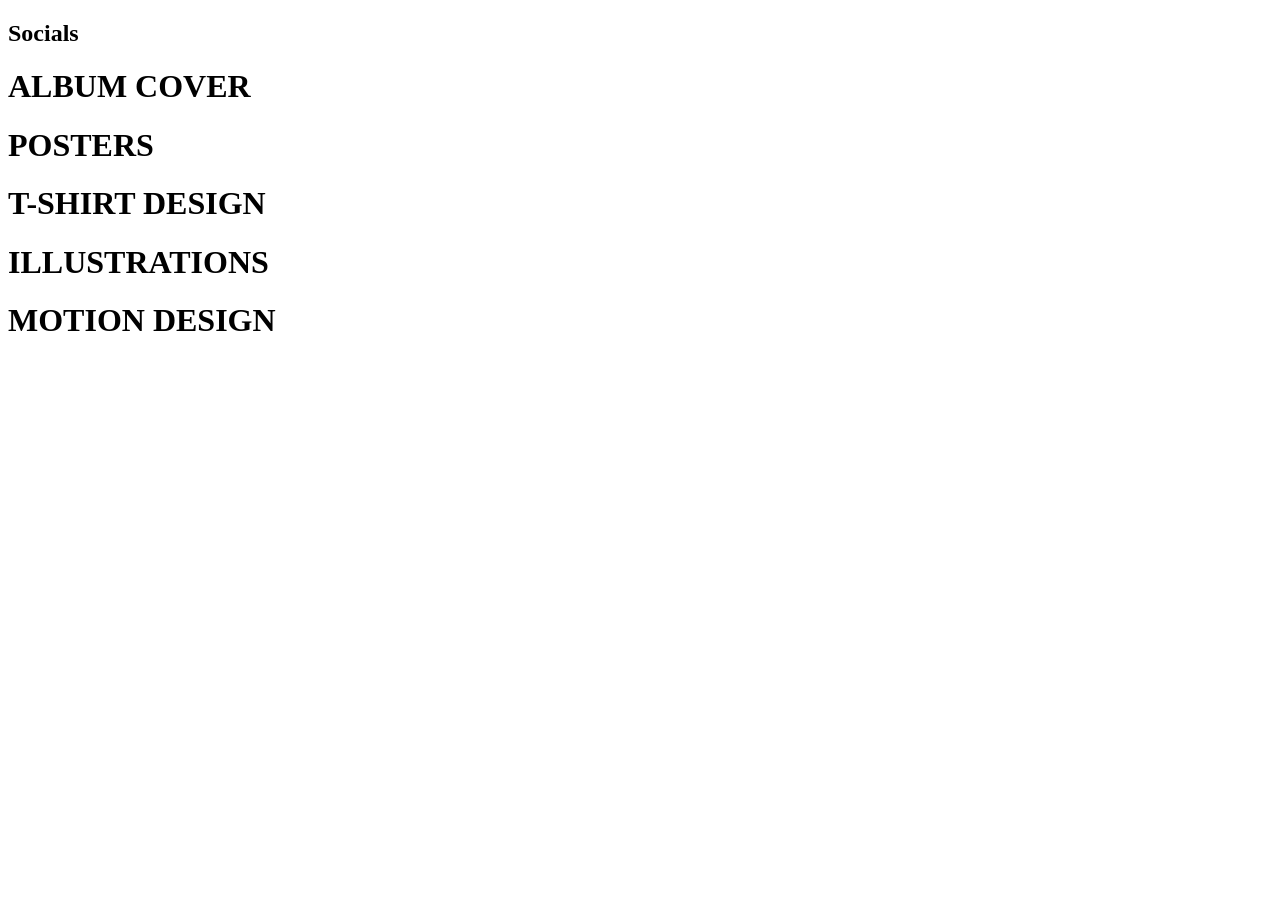
==== Index.html @ 15890cd6 "Add files via upload" ====
<!doctype html>
<html>
    <head>
        <link rel="stylesheet" href="master.css" />
    </head>
    <body>
        <header>
            <div class="logo"></div>
            <nav class="info">
                <h1 herf="">Socials</h1>
            </nav>
        </header>
        <div class="desktop-page">
            <div class="selectable-box">
                <div class="first-row">
                    <div
                        class="selectable-1"
                        onclick="triggerFadingOut(this)"
                        data-href="Page.html"
                    >
                        <div class="rectangle"></div>
                        <h1>ALBUM COVER</h1>
                    </div>
                    <div
                        class="selectable-2"
                        onclick="triggerFadingOut(this)"
                        data-href="Page.html"
                    >
                        <div class="rectangle"></div>
                        <h1>POSTERS</h1>
                    </div>
                    <div
                        class="selectable-3"
                        onclick="triggerFadingOut(this)"
                        data-href="Page.html"
                    >
                        <div class="rectangle"></div>
                        <h1>T-SHIRT DESIGN</h1>
                    </div>
                </div>
                <div class="second-row">
                    <div
                        class="selectable-4"
                        onclick="triggerFadingOut(this)"
                        data-href="Page.html"
                    >
                        <div class="rectangle"></div>
                        <h1>ILLUSTRATIONS</h1>
                    </div>
                    <div
                        class="selectable-5"
                        onclick="triggerFadingOut(this)"
                        data-href="Page.html"
                    >
                        <div class="rectangle"></div>
                        <h1>MOTION DESIGN</h1>
                    </div>
                </div>
            </div>
        </div>
        <script src="fadeOutPageAnim.js"></script>
    </body>
</html>
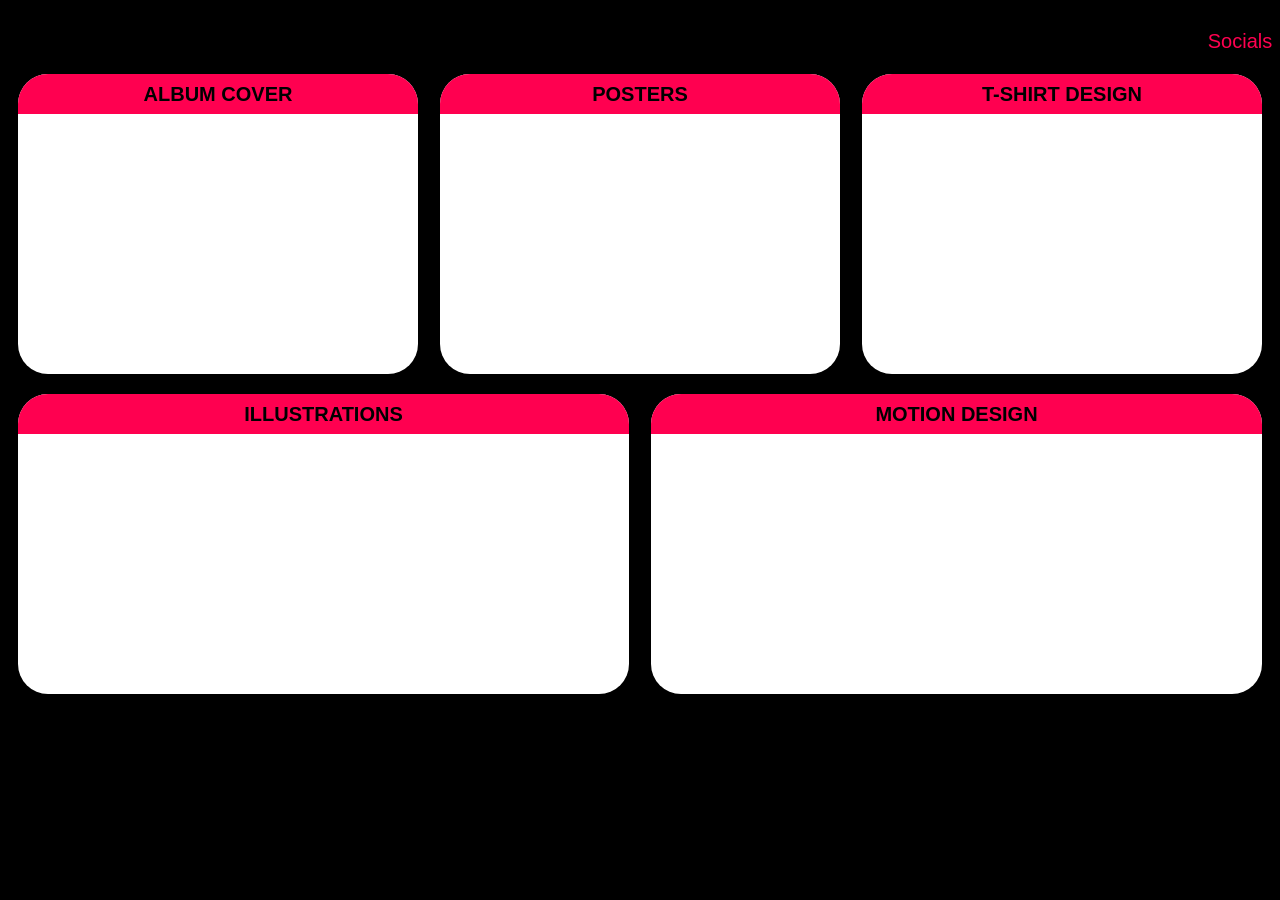
==== commit d7d86767: "Add files via upload" ====
--- a/Index.html
+++ b/Index.html
@@ -1,6 +1,8 @@
 <!doctype html>
 <html>
     <head>
+        <meta charset="UTF-8" />
+        <meta name="viewport" content="width=device-width, initial-scale=1.0" />
         <link rel="stylesheet" href="master.css" />
     </head>
     <body>
@@ -10,7 +12,7 @@
                 <h1 herf="">Socials</h1>
             </nav>
         </header>
-        <div class="desktop-page">
+        <div class="page">
             <div class="selectable-box">
                 <div class="first-row">
                     <div
--- a/master.css
+++ b/master.css
@@ -0,0 +1,2 @@
+@import url("style.css");
+@import url("media.css");
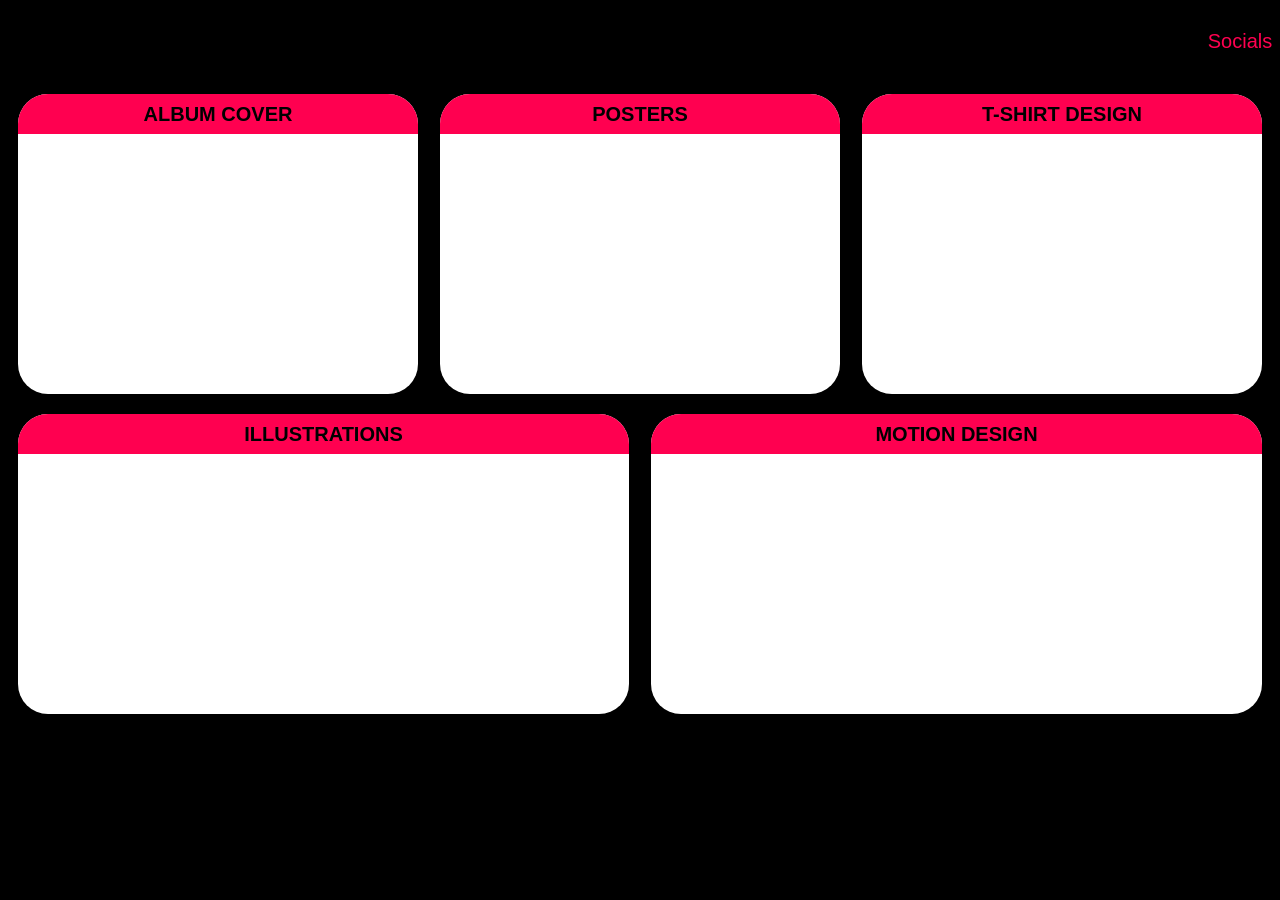
==== commit b81564e5: "Add files via upload" ====
--- a/Index.html
+++ b/Index.html
@@ -39,6 +39,22 @@
                         <div class="rectangle"></div>
                         <h1>T-SHIRT DESIGN</h1>
                     </div>
+                    <div
+                        class="selectable-4"
+                        onclick="triggerFadingOut(this)"
+                        data-href="Page.html"
+                    >
+                        <div class="rectangle"></div>
+                        <h1>ILLUSTRATIONS</h1>
+                    </div>
+                    <div
+                        class="selectable-5"
+                        onclick="triggerFadingOut(this)"
+                        data-href="Page.html"
+                    >
+                        <div class="rectangle"></div>
+                        <h1>MOTION DESIGN</h1>
+                    </div>
                 </div>
                 <div class="second-row">
                     <div
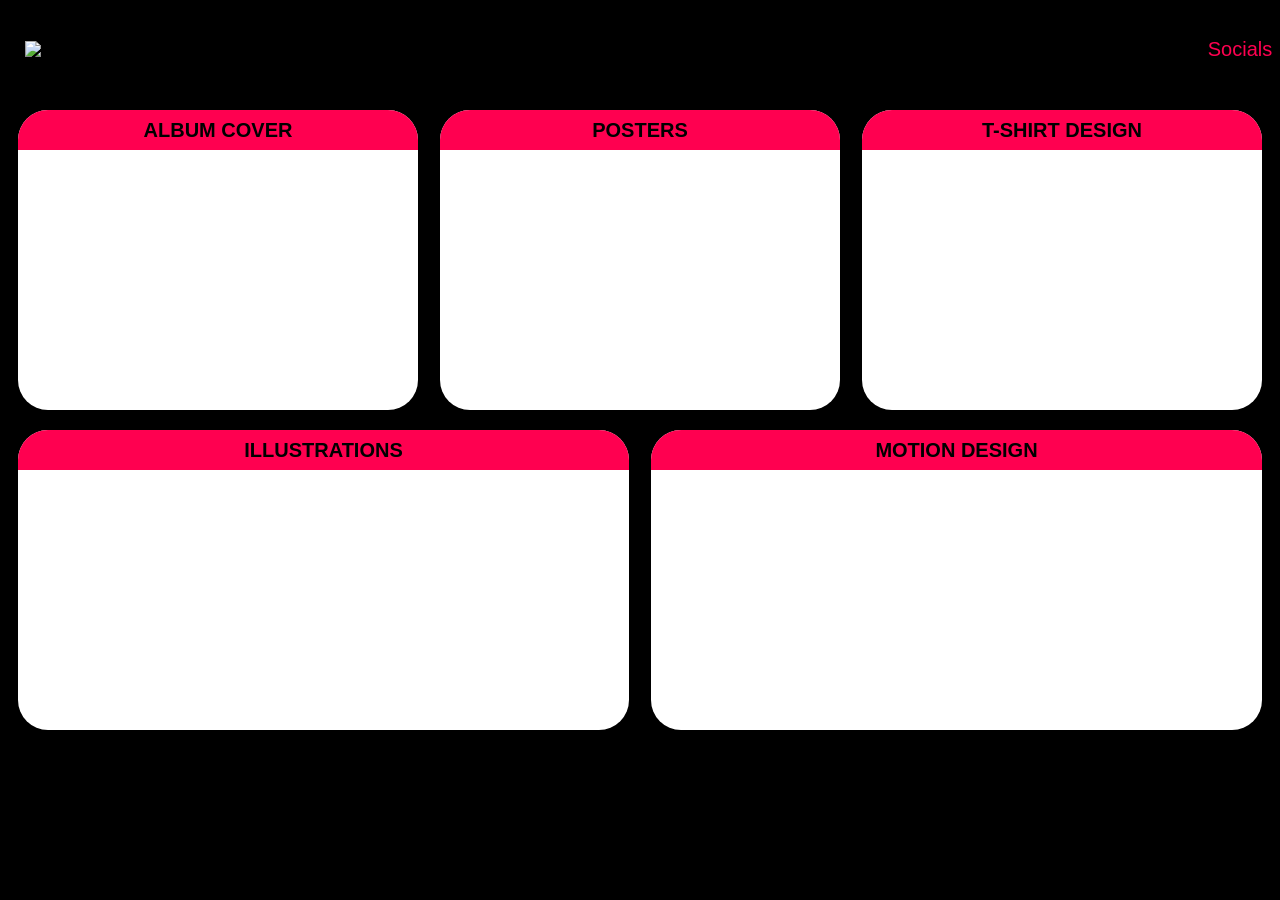
==== commit 985acacd: "Update Index.html" ====
--- a/Index.html
+++ b/Index.html
@@ -7,7 +7,9 @@
     </head>
     <body>
         <header>
-            <div class="logo"></div>
+            <div class="logo">
+                <img src="site logo.svg" />
+            </div>
             <nav class="info">
                 <h1 herf="">Socials</h1>
             </nav>
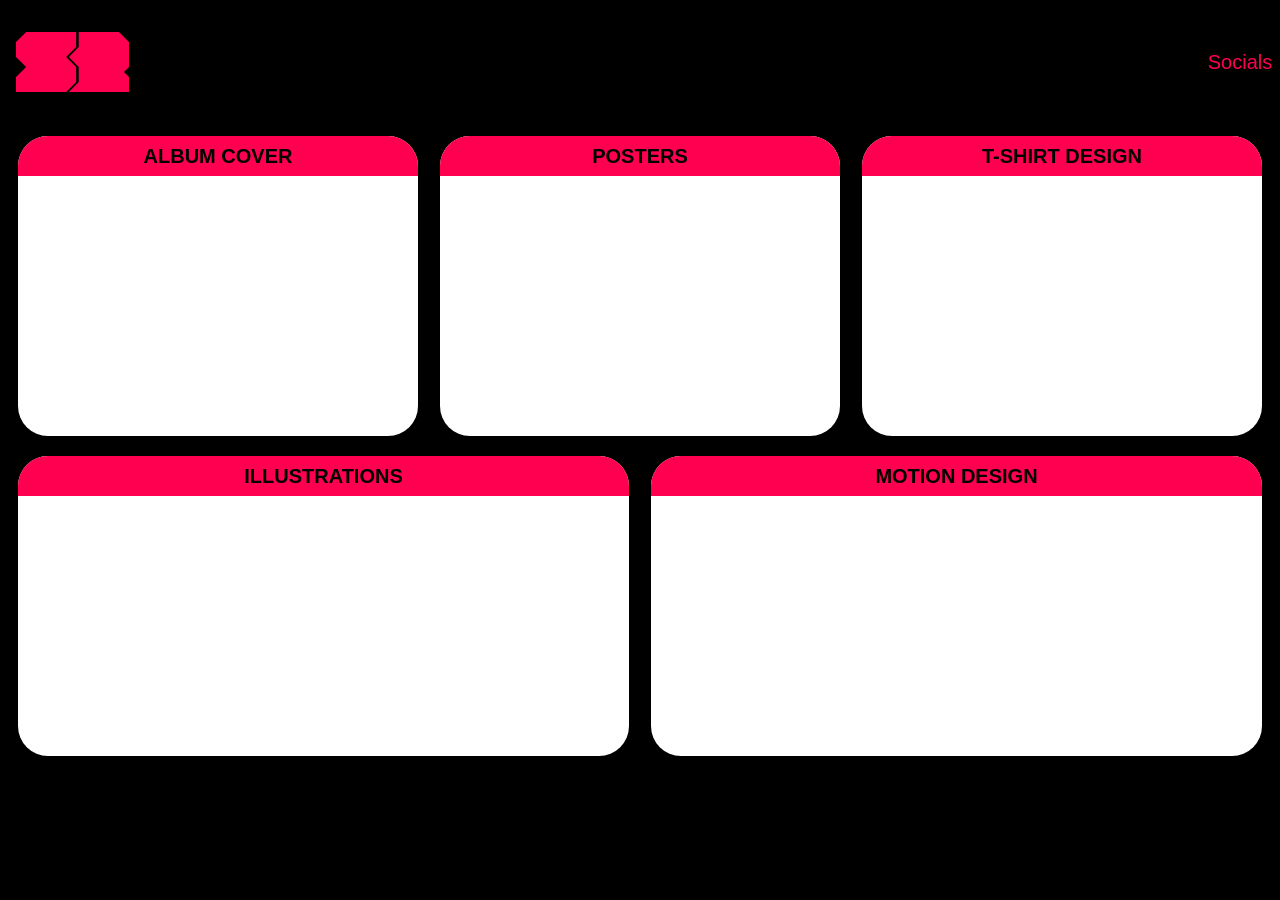
==== commit 70c6a79b: "Update Index.html" ====
--- a/Index.html
+++ b/Index.html
@@ -8,7 +8,7 @@
     <body>
         <header>
             <div class="logo">
-                <img src="site logo.svg" />
+               <img src="site logo.svg" href="Index.html" />
             </div>
             <nav class="info">
                 <h1 herf="">Socials</h1>
